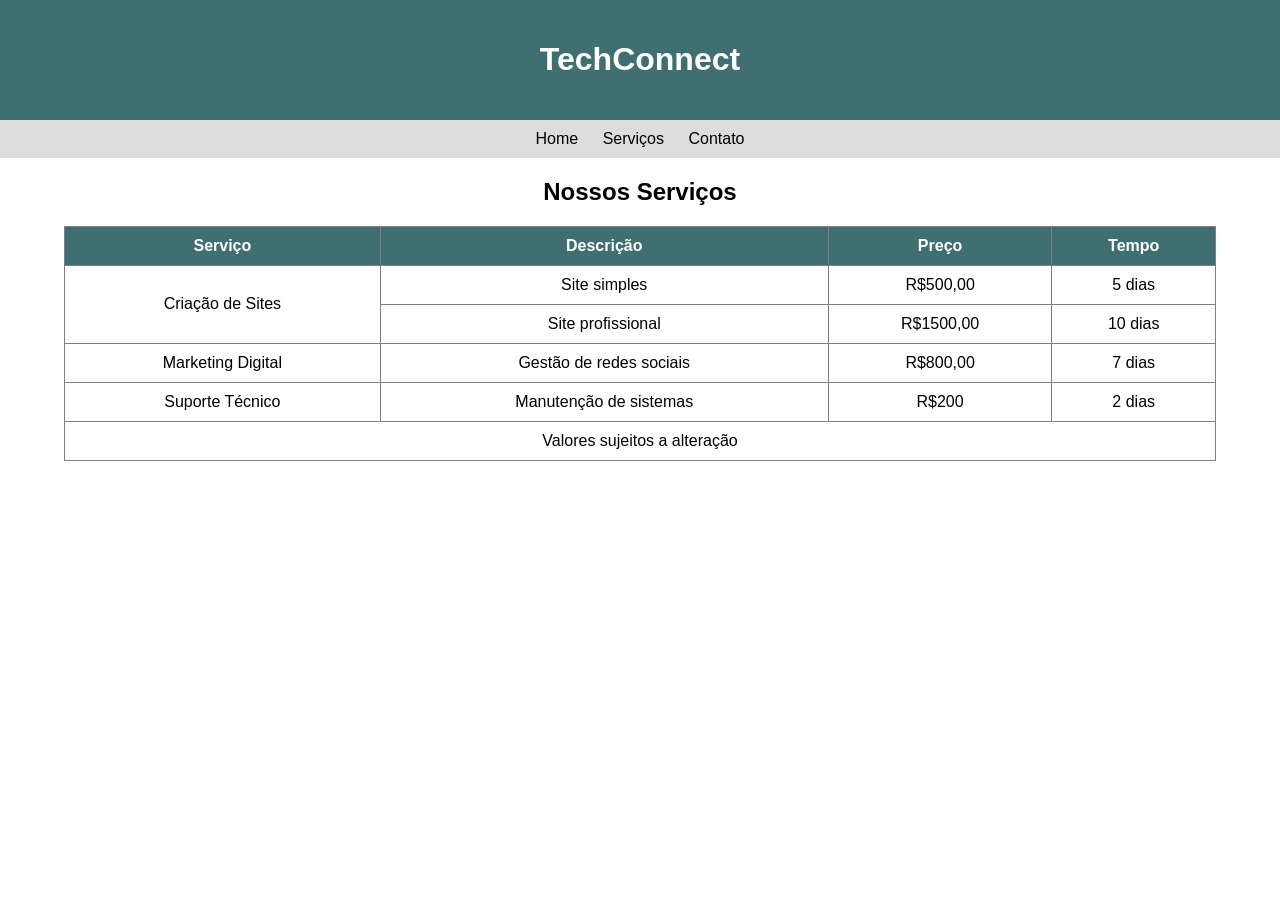
==== servicos.html @ a51f3c6c "Add files via upload" ====
<!DOCTYPE html>
<html lang="pt-br">
<head>
    <meta charset="UTF-8">
    <meta name="viewport" content="width=device-width, initial-scale=1.0">
    <title>Serviços</title>
    <link rel="stylesheet" href="servicos.css">
</head>
<body>
    <header>
  <h1>TechConnect</h1>
</header>

<nav>
  <a href="index.html">Home</a>
  <a href="servicos.html">Serviços</a>
  <a href="contato.html">Contato</a>
</nav>

<main>

  <h2>Nossos Serviços</h2>

  <table border="1">

    <thead>
      <tr>
        <th>Serviço</th>
        <th>Descrição</th>
        <th>Preço</th>
        <th>Tempo</th>
      </tr>
    </thead>

    <tbody>
      <tr>
        <td rowspan="2">Criação de Sites</td>
        <td>Site simples</td>
        <td>R$500,00</td>
        <td>5 dias</td>
      </tr>
<tr>
        <td>Site profissional</td>
        <td>R$1500,00</td>
        <td>10 dias</td>
      </tr>
    <tr>
<td>Marketing Digital</td>
<td colspan="1">Gestão de redes sociais</td>
<td>R$800,00</td>
<td>7 dias</td>
      </tr>

      <tr>
        <td>Suporte Técnico</td>
        <td>Manutenção de sistemas</td>
        <td>R$200</td>
        <td>2 dias</td>
      </tr>
    </tbody>

    <tfoot>
      <tr>
        <td colspan="4">Valores sujeitos a alteração</td>
      </tr>
    </tfoot>

  </table>


</main>

</body>
</html>
---- servicos.css ----
body {
  font-family: Arial;
  margin: 0;
}


header{
  background-color: #3f6f70;
  color: white;
  text-align: center;
  padding: 20px;
}


nav {
  background-color: #ddd;
  text-align: center;
  padding: 10px;
}

nav a {
  margin: 10px;
  text-decoration: none;
  color: black;
}


h2 {
  text-align: center;
  margin-top: 20px;
}


table {
  width: 90%;
  margin: 20px auto;
  border-collapse: collapse;
  text-align: center;
}

table th {
  background-color: #3f6f70;
  color: white;
  padding: 10px;
}

table td {
  padding: 10px;
}
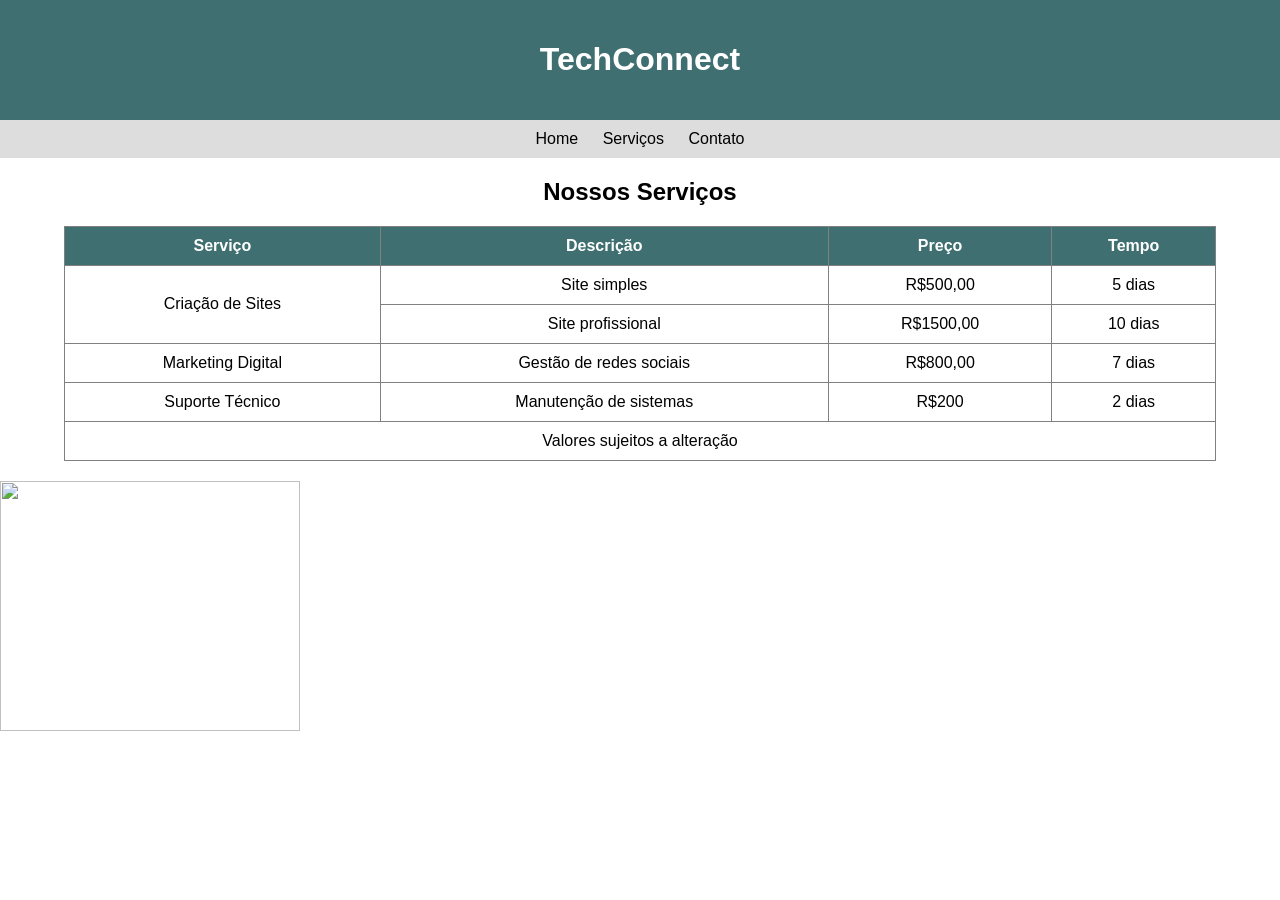
==== commit 54253297: "Update servicos.html" ====
--- a/servicos.html
+++ b/servicos.html
@@ -69,6 +69,6 @@
 
 
 </main>
-
+<img src="trabalho.webp" height="250" width="300">
 </body>
-</html>+</html>
